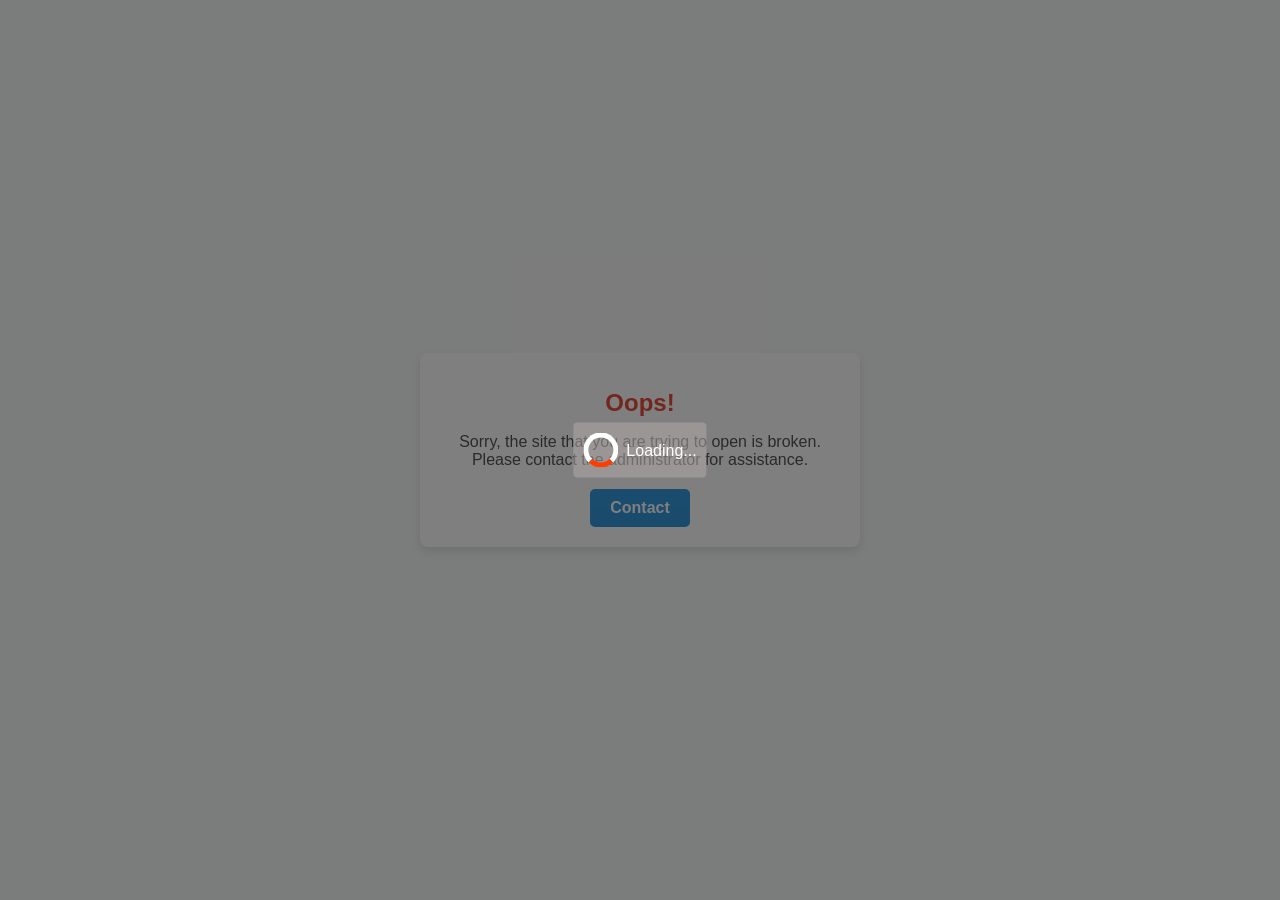
==== err.html @ 9493bc23 "Add files via upload" ====
<!DOCTYPE html>
<html lang="en">
<head>
    <meta charset="UTF-8">
    <meta name="viewport" content="width=device-width, initial-scale=1.0">
    <title>Invalid Address</title>
</head>
<body>
    <style>
       body {
            display: flex;
            align-items: center;
            justify-content: center;
            height: 100vh;
            margin: 0;
            font-family: Arial, sans-serif;
            background-color: #f8f9fa;
            color: #333;
        }
        .error-container {
            text-align: center;
            max-width: 400px;
            padding: 20px;
            border-radius: 8px;
            background-color: #fff;
            box-shadow: 0 4px 8px rgba(0, 0, 0, 0.1);
        }
        .error-title {
            font-size: 24px;
            color: #e74c3c;
            margin-bottom: 10px;
        }
        .error-message {
            font-size: 16px;
            margin-bottom: 20px;
            color: #555;
        }
        .contact-admin {
            display: inline-block;
            padding: 10px 20px;
            font-size: 16px;
            color: #fff;
            background-color: #3498db;
            border: none;
            border-radius: 5px;
            text-decoration: none;
            font-weight: bold;
            cursor: pointer;
            transition: background-color 0.3s ease;
        }
        .contact-admin:hover {
            background-color: #2980b9;
        }

        .loader {
            width: 35px;
            height: 35px;
            border: 5px solid #FFF;
            border-bottom-color: #FF3D00;
            border-radius: 50%;
            display: inline-block;
            box-sizing: border-box;
            animation: rotation 1s linear infinite;
            }

            @keyframes rotation {
            0% {
                transform: rotate(0deg);
            }
            100% {
                transform: rotate(360deg);
            }
        } 
        .loading {
            
            display: flex;
            align-items: center;
            gap: 8px; /* Adjust space between loader and text */
              
            /* Centering on screen */
            position: fixed;
            top: 50%;
            left: 50%;
            transform: translate(-50%, -50%); 
            background-color: rgba(184, 174, 174, 0.5);
            padding: 10px;
            border-radius: 4px;
            color: #FFF;
            z-index: 1000;
        }

        .load-container {
            position: fixed;
            width: 100%;
            height: 100%;
            background-color: rgba(0, 0, 0, 0.5);
        }
    </style>
<div class="error-container">
    <h1 class="error-title">Oops!</h1>
    <p class="error-message">Sorry, the site that you are trying to open is broken. Please contact the administrator for assistance.</p>
    <a href="mailto:markjay.lajada@gmail.com" class="contact-admin">Contact</a>
</div>

<div  class="loading"><span class="loader"></span><div>Loading...</div></div>

<div class="load-container"></div>

</body>
</html>
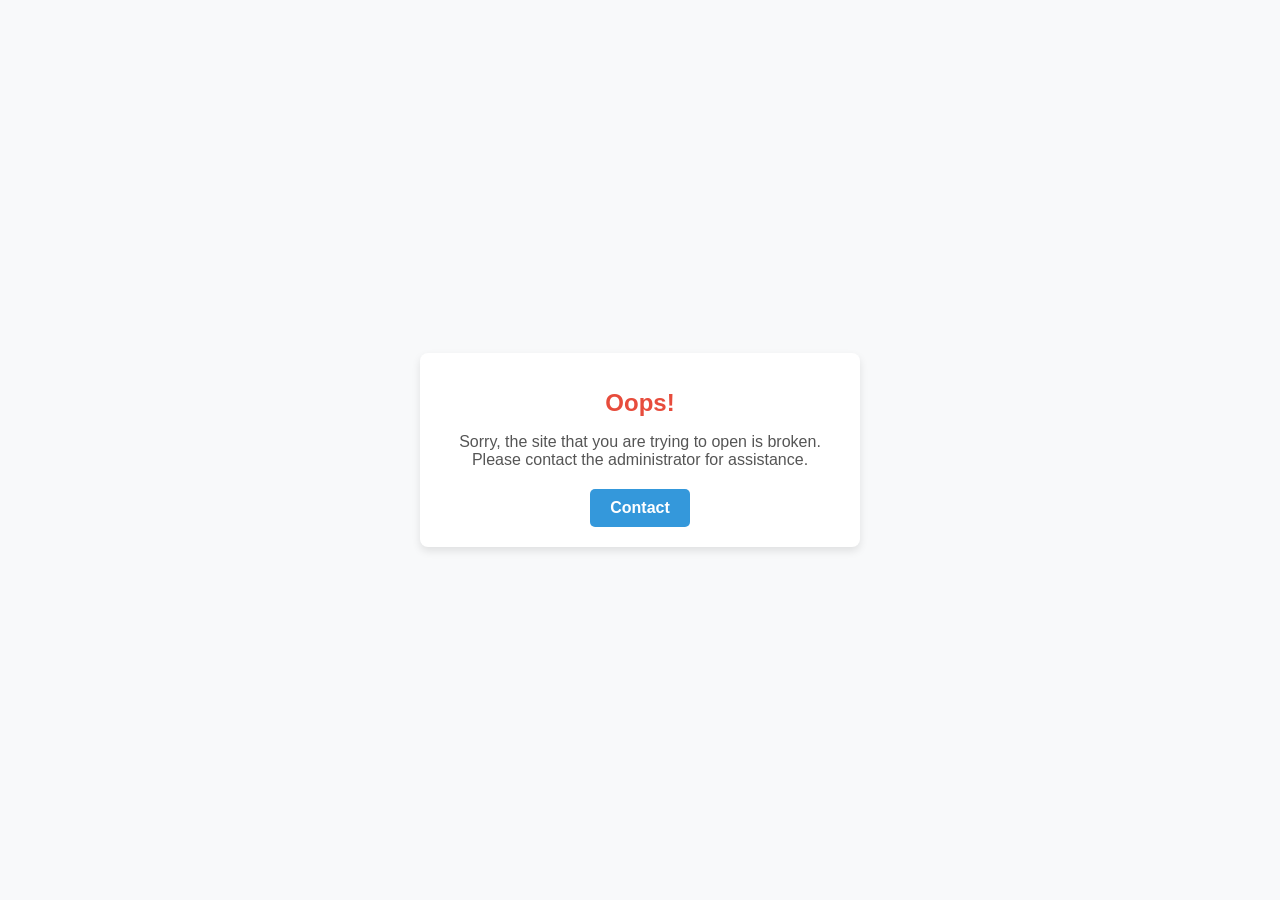
==== commit 3a77d3f3: "Update err.html" ====
--- a/err.html
+++ b/err.html
@@ -52,49 +52,6 @@
             background-color: #2980b9;
         }
 
-        .loader {
-            width: 35px;
-            height: 35px;
-            border: 5px solid #FFF;
-            border-bottom-color: #FF3D00;
-            border-radius: 50%;
-            display: inline-block;
-            box-sizing: border-box;
-            animation: rotation 1s linear infinite;
-            }
-
-            @keyframes rotation {
-            0% {
-                transform: rotate(0deg);
-            }
-            100% {
-                transform: rotate(360deg);
-            }
-        } 
-        .loading {
-            
-            display: flex;
-            align-items: center;
-            gap: 8px; /* Adjust space between loader and text */
-              
-            /* Centering on screen */
-            position: fixed;
-            top: 50%;
-            left: 50%;
-            transform: translate(-50%, -50%); 
-            background-color: rgba(184, 174, 174, 0.5);
-            padding: 10px;
-            border-radius: 4px;
-            color: #FFF;
-            z-index: 1000;
-        }
-
-        .load-container {
-            position: fixed;
-            width: 100%;
-            height: 100%;
-            background-color: rgba(0, 0, 0, 0.5);
-        }
     </style>
 <div class="error-container">
     <h1 class="error-title">Oops!</h1>
@@ -102,9 +59,5 @@
     <a href="mailto:markjay.lajada@gmail.com" class="contact-admin">Contact</a>
 </div>
 
-<div  class="loading"><span class="loader"></span><div>Loading...</div></div>
-
-<div class="load-container"></div>
-
 </body>
-</html>+</html>
